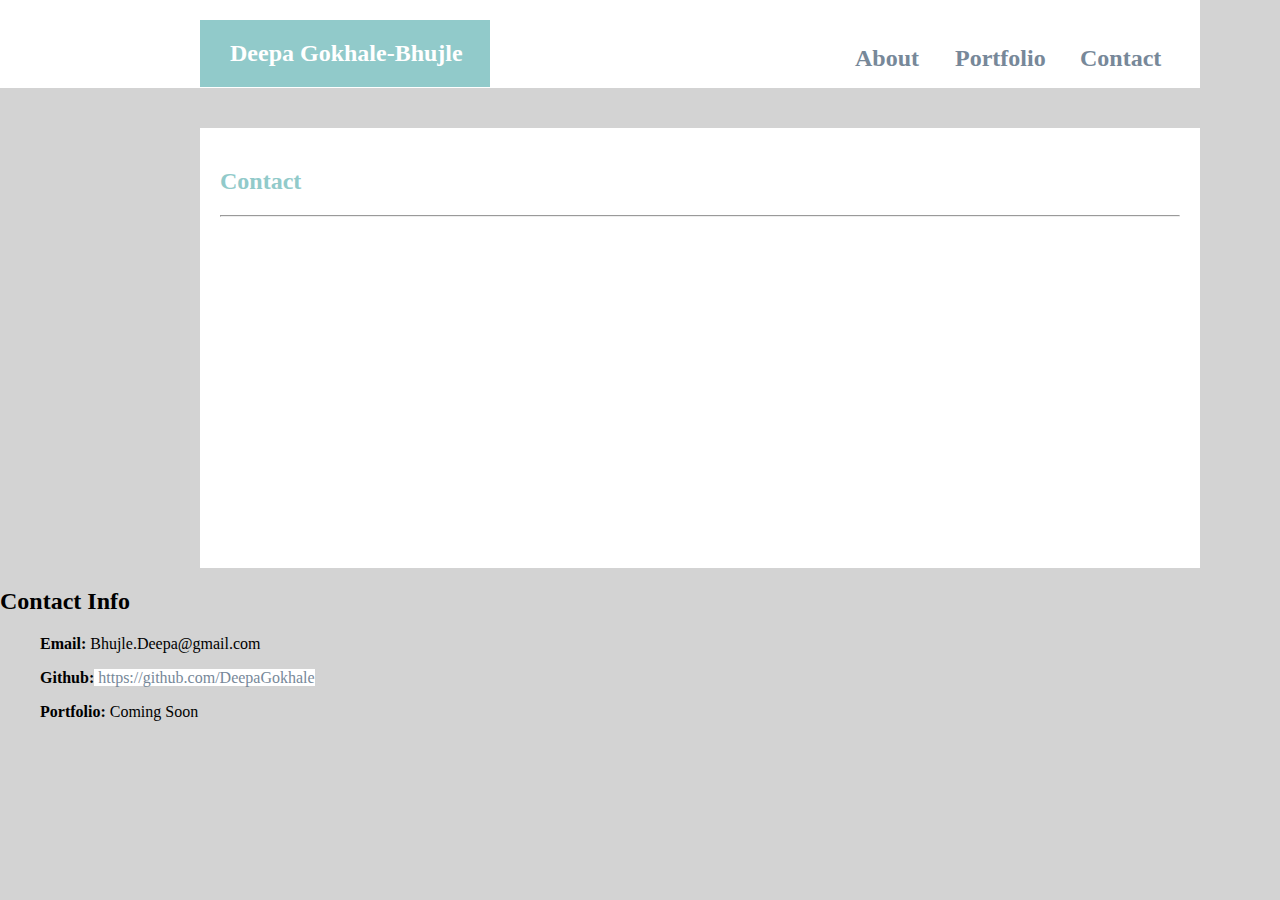
==== contact.html @ 21e601cb "Update #2" ====
<!DOCTYPE html>
<html lang="en">
<head>
    <meta charset="UTF-8">
    <meta name="viewport" content="width=device-width, initial-scale=1.0">
    <meta http-equiv="X-UA-Compatible" content="ie=edge">
    <link rel="stylesheet" type="text/css" href="assets/css/style.css">
    <title>portfolio about me</title>
    
</head>
<body>
    <header>  
        <div id="headerTitle"><h2><b>Deepa Gokhale-Bhujle</b></h2></div>
        <div class="titleLinks"><b><a href="contact.html">Contact</a></b></div>
        <div id="portfolio" class="titleLinks"><b><a href="portfolio.html">Portfolio</a></b></div>
        <div class="titleLinks"><b><a href="index.html">About</a></b></div>
    </header>

        
    <section id ="bdLeft">
        <h2 class="title"><b>Contact</b></h2>
        <hr class="solidLine" />
    </section> 

    <h2>Contact Info</h2>

    <ul ><b>Email:</b> Bhujle.Deepa@gmail.com</ul>
    <ul ><b>Github:</b><a href="https://github.com/DeepaGokhale"> https://github.com/DeepaGokhale</a></ul>
    <ul ><b>Portfolio:</b> Coming Soon</ul> 
</body>
</html>
---- assets/css/style.css ----
body
    {
        background-color: lightgray;
        margin:0px;
    }


/*
    a
    {
        color: blue;
    }
    #contactInfo
    {
        padding-left: 1em;
    }

    .headerDiv
    {
        background-color: slategrey;
        font-size: 2em; 
        font-style: bold;   
        text-align: center;     
        padding: 0.5em;
    }
    
    .smallerDiv
    {
        float:left;        
    }
    
    #divMargin{
        width: 10%;
        float: right;
    }
        h1 {
        color: white;
        text-decoration: underline;
        background-color: mediumaquamarine;
    }
*/  
    body {
        margin: 0px;
    }
    a
    {
       text-decoration-style: none;
       color: #778899;
    }
    img{
        float: left;
        padding-top: 10px;
        padding-right: 15px;
    }

    p, li {
        font-size: 18px;
        font-family: Georgia, 'Times New Roman', Times, serif;        
        padding-left: 10px;
    }

    h3{
        color: #778899;
        font-family: Georgia, 'Times New Roman', Times, serif;
    }
        
    section {
        background: white;
        padding: 20px;
        height: 400px;
        border: 0px;
        margin-left: 200px;
        width: 960px;
    }

    header {
        padding: 20px;
        height: 3em;
        width: 1160px;
        margin-bottom: 40px;
        background: White;
    }
    a:-webkit-any-link {
        color: -webkit-link;
        cursor: pointer;
        text-decoration: none;
        color: #778899;
        background: white;
    }
    #headerTitle{
        width: 260px;
        float: left;
        color: white;
        background: rgb(145, 202, 202);
        margin-left: 180px;
        padding-left: 30px;
    }
    
    .titleLinks{
        font-size: 1.5em;
        margin-block-start: 0.83em;
        margin-block-end: 0.83em;
        margin-inline-start: 0px;
        margin-inline-end: 0px;
        font-weight: bold;
        width: 100px;
        float: right;
        padding-top: 5px;
    }

    #portfolio{
        width: 125px;
    }

    .title{
        color:rgb(145, 202, 202);
    }

    #solidLine
    {
        border: 2px solid #778899;
    }
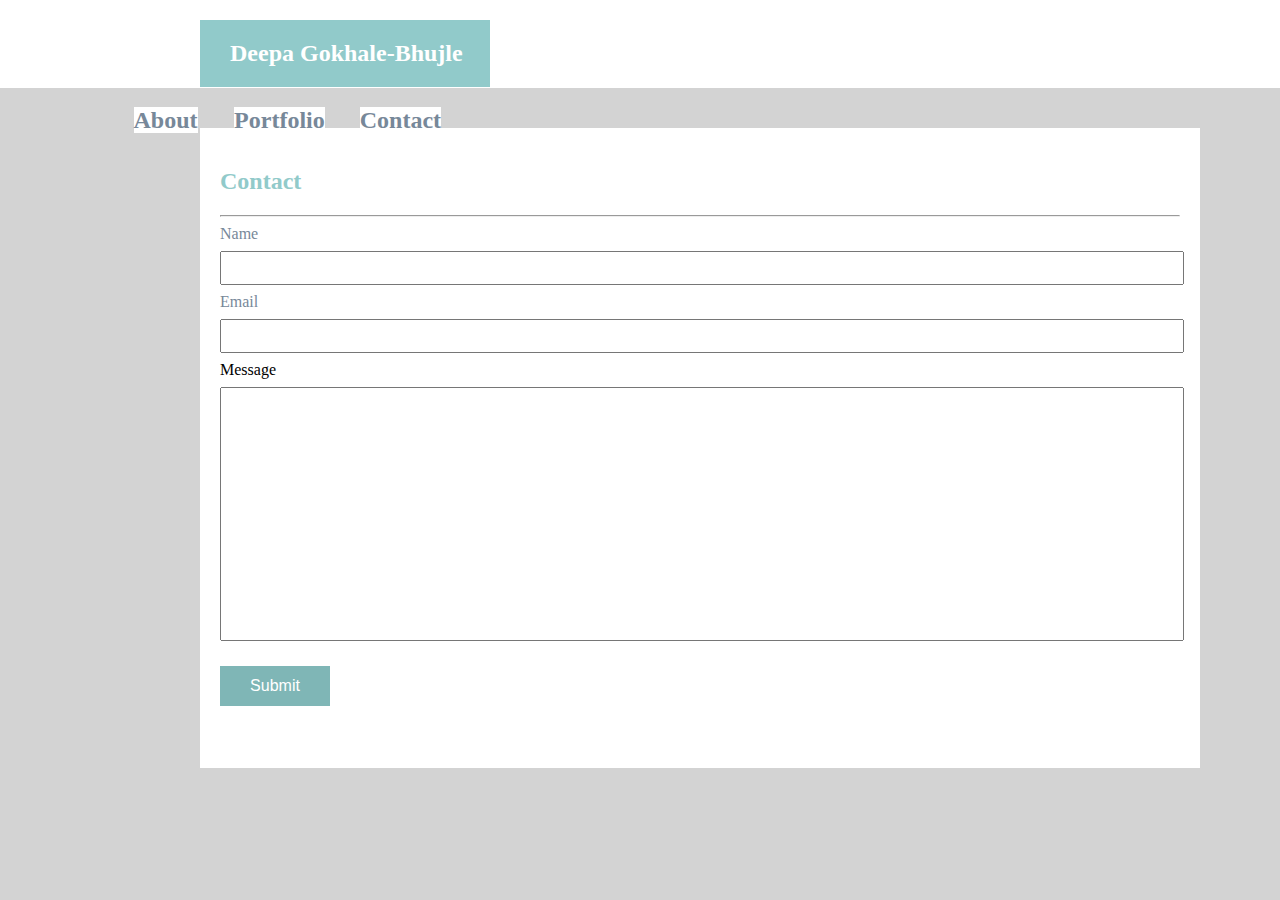
==== commit 4c1c4ca1: "Update #3" ====
--- a/contact.html
+++ b/contact.html
@@ -20,13 +20,15 @@
     <section id ="bdLeft">
         <h2 class="title"><b>Contact</b></h2>
         <hr class="solidLine" />
+        <div><h3 class="contact">Name</h3></div>
+        <input type="text" class="normal" name="txtName"><br>
+        <div><h3 class="contact">Email</h3></div>
+        <input type="text" class="normal" name="txtEmail"><br>
+        <div class="contact">Message</div>
+        <input type="text" class="big" name="txtMessage"><br>
+        <input type="button" class="btnContact" name="btnContact" value="Submit">
     </section> 
 
-    <h2>Contact Info</h2>
-
-    <ul ><b>Email:</b> Bhujle.Deepa@gmail.com</ul>
-    <ul ><b>Github:</b><a href="https://github.com/DeepaGokhale"> https://github.com/DeepaGokhale</a></ul>
-    <ul ><b>Portfolio:</b> Coming Soon</ul> 
 </body>
 </html>
 
--- a/assets/css/style.css
+++ b/assets/css/style.css
@@ -48,8 +48,11 @@
        text-decoration-style: none;
        color: #778899;
     }
-    img{
+    img
+    {
         float: left;
+        height: 200px;
+        width: 200px;
         padding-top: 10px;
         padding-right: 15px;
     }
@@ -64,11 +67,11 @@
         color: #778899;
         font-family: Georgia, 'Times New Roman', Times, serif;
     }
-        
+
     section {
         background: white;
         padding: 20px;
-        height: 400px;
+        height: 600px;
         border: 0px;
         margin-left: 200px;
         width: 960px;
@@ -77,9 +80,10 @@
     header {
         padding: 20px;
         height: 3em;
-        width: 1160px;
+        /* width: 1160px; */
         margin-bottom: 40px;
         background: White;
+        padding-right: 820px;
     }
     a:-webkit-any-link {
         color: -webkit-link;
@@ -101,12 +105,12 @@
         font-size: 1.5em;
         margin-block-start: 0.83em;
         margin-block-end: 0.83em;
-        margin-inline-start: 0px;
-        margin-inline-end: 0px;
+        margin-inline-start: 0.3px;
+        margin-inline-end: 0.3px;
         font-weight: bold;
         width: 100px;
-        float: right;
-        padding-top: 5px;
+        float: right;        
+        padding-bottom: 10px;
     }
 
     #portfolio{
@@ -117,6 +121,48 @@
         color:rgb(145, 202, 202);
     }
 
+    .normal{
+        width: 100%;
+        height: 30px;
+        padding: 0px;
+    }
+
+    .big{
+        width: 100%;
+        height: 250px;
+        padding: 0px;
+    }
+    .contact{
+        font-size: 1em;
+        margin-block-start: 0.5em;
+        margin-block-end: 0.5em;
+        margin-inline-start: 0px;
+        margin-inline-end: 0px;
+        font-weight: normal;
+    }
+
+    .portImage{
+        height: 150px;
+        width: 200px;
+        padding-top: 10px;
+        padding-right: 15px;
+    }
+    
+    .btnContact{
+        background-color:rgb(127, 182, 182);
+        width: 110px;
+        height: 40px;
+        color: white;
+        margin-top: 25px;
+        font-size: 1em;
+        border-width: 0px;
+    }
+
+    .basic{
+        width: 300px;
+        border: none;
+    }
+
     #solidLine
     {
         border: 2px solid #778899;
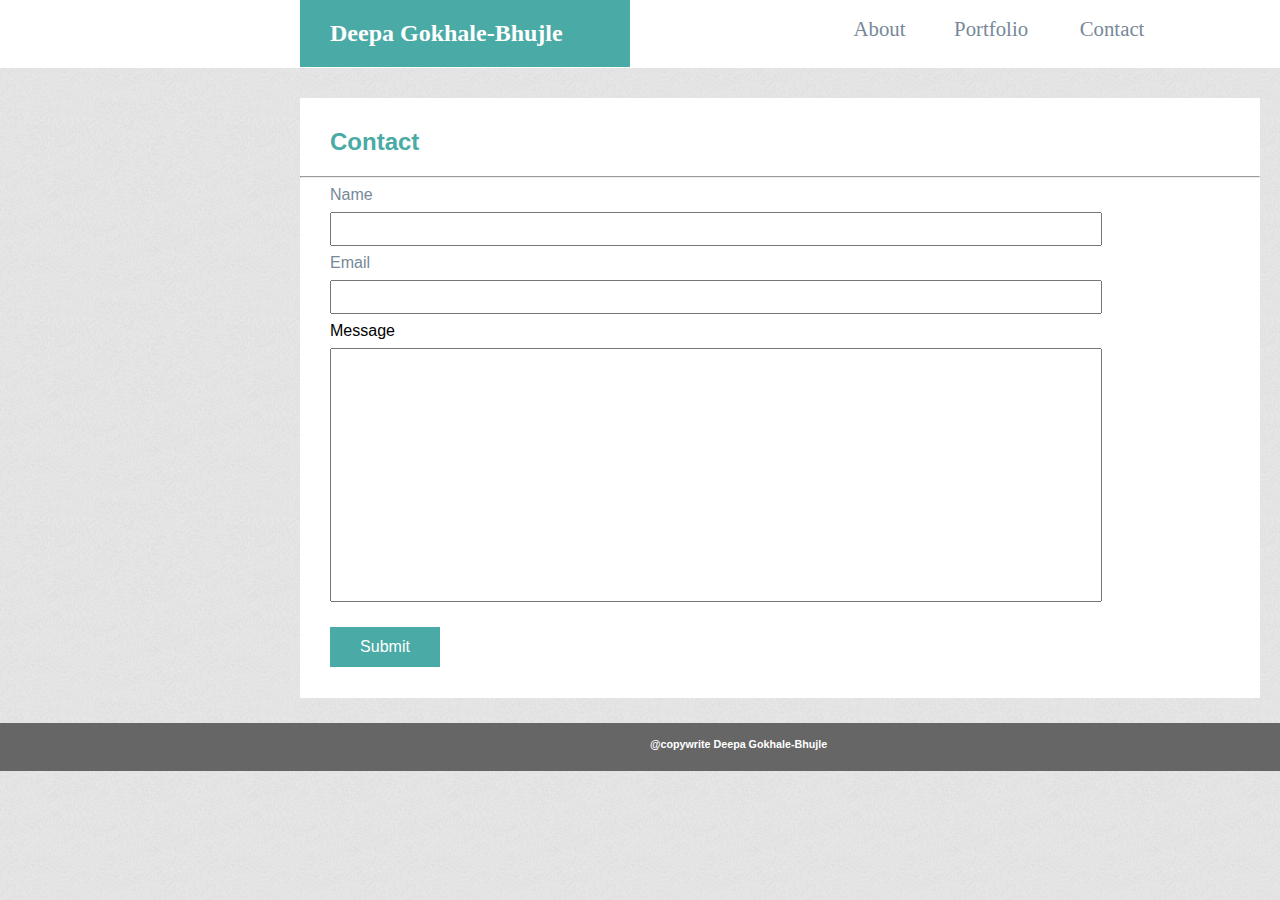
==== commit c1fb28b8: "final update 4-18 11:25 PM" ====
--- a/contact.html
+++ b/contact.html
@@ -10,14 +10,16 @@
 </head>
 <body>
     <header>  
-        <div id="headerTitle"><h2><b>Deepa Gokhale-Bhujle</b></h2></div>
-        <div class="titleLinks"><b><a href="contact.html">Contact</a></b></div>
-        <div id="portfolio" class="titleLinks"><b><a href="portfolio.html">Portfolio</a></b></div>
-        <div class="titleLinks"><b><a href="index.html">About</a></b></div>
+        <nav>
+            <div id="headerTitle"><h2><b>Deepa Gokhale-Bhujle</b></h2></div>
+            <div class="titleLinks"><a href="contact.html">Contact</a></div>
+            <div id="portfolio" class="titleLinks"><a href="portfolio.html">Portfolio</a></div>
+            <div class="titleLinks"><a href="index.html">About</a></div>
+        </nav>           
     </header>
 
         
-    <section id ="bdLeft">
+    <nav class="mainNav">
         <h2 class="title"><b>Contact</b></h2>
         <hr class="solidLine" />
         <div><h3 class="contact">Name</h3></div>
@@ -27,8 +29,13 @@
         <div class="contact">Message</div>
         <input type="text" class="big" name="txtMessage"><br>
         <input type="button" class="btnContact" name="btnContact" value="Submit">
-    </section> 
+    </nav> 
 
 </body>
+<footer>
+    <nav class="footer">
+        <h6 class="copyWrite">@copywrite Deepa Gokhale-Bhujle</h6>
+    </nav>
+</footer>
 </html>
 
--- a/assets/css/style.css
+++ b/assets/css/style.css
@@ -1,53 +1,18 @@
 
     body
     {
-        background-color: lightgray;
+        background-image: url("ticks.png");
+        background-repeat: repeat;        
         margin:0px;
-    }
-
-
-/*
-    a
-    {
-        color: blue;
-    }
-    #contactInfo
-    {
-        padding-left: 1em;
-    }
-
-    .headerDiv
-    {
-        background-color: slategrey;
-        font-size: 2em; 
-        font-style: bold;   
-        text-align: center;     
-        padding: 0.5em;
-    }
-    
-    .smallerDiv
-    {
-        float:left;        
-    }
-    
-    #divMargin{
-        width: 10%;
-        float: right;
-    }
-        h1 {
-        color: white;
-        text-decoration: underline;
-        background-color: mediumaquamarine;
-    }
-*/  
-    body {
-        margin: 0px;
-    }
+        font-family: Arial, Helvetica, sans-serif;
+    }
+
     a
     {
        text-decoration-style: none;
        color: #778899;
     }
+    
     img
     {
         float: left;
@@ -55,62 +20,125 @@
         width: 200px;
         padding-top: 10px;
         padding-right: 15px;
-    }
-
-    p, li {
+        padding-left: 20px;
+    }
+
+    p {
         font-size: 18px;
         font-family: Georgia, 'Times New Roman', Times, serif;        
-        padding-left: 10px;
-    }
+        padding-left: 20px;
+        padding-right: 10px;
+        color: #777777;
+        background-color: #ffffff;
+    }
+
 
     h3{
         color: #778899;
-        font-family: Georgia, 'Times New Roman', Times, serif;
-    }
-
-    section {
-        background: white;
+        font-family: Arial, Helvetica, sans-serif;
+    }
+
+    /* section {
+        background: #ffffff;
+        border-color: #dddddd;
         padding: 20px;
         height: 600px;
         border: 0px;
-        margin-left: 200px;
+        margin-left: 200px; 
         width: 960px;
-    }
+    } */
+
+    li {
+        border-right: 1px solid #cccccc;
+        font-size: 1.5em;
+      }
+      
+      li:last-child {
+        border-right: none;
+        border-left: 1px solid #cccccc;
+      }
 
     header {
         padding: 20px;
         height: 3em;
-        /* width: 1160px; */
-        margin-bottom: 40px;
-        background: White;
-        padding-right: 820px;
-    }
+        width: 1160px;
+        margin-bottom: 20px;
+        margin-right: auto;
+        background: #ffffff;
+        border-color: #cccccc;
+        font-family: Georgia, 'Times New Roman', Times, serif;
+        padding-right: 550px;
+        padding-top: 0px;
+    }
+
+    footer{
+        height: 3em;
+        width: 100%;
+        margin-bottom: 0px;
+        margin-right: auto;
+        background: #666666;
+        border-color: #4aaaa5;
+        font-family: Arial, Helvetica, sans-serif;                
+    }
+
     a:-webkit-any-link {
         color: -webkit-link;
         cursor: pointer;
         text-decoration: none;
         color: #778899;
-        background: white;
+        background: #ffffff;
     }
     #headerTitle{
-        width: 260px;
+        width: 280px;
         float: left;
-        color: white;
-        background: rgb(145, 202, 202);
-        margin-left: 180px;
+        color: #ffffff;
+        font-family: Georgia, 'Times New Roman', Times, serif;
+        background: #4aaaa5;
+        margin-left: 280px;
         padding-left: 30px;
+        padding-right: 20px;
     }
     
     .titleLinks{
-        font-size: 1.5em;
+        font-size: 1.3em;
         margin-block-start: 0.83em;
         margin-block-end: 0.83em;
         margin-inline-start: 0.3px;
         margin-inline-end: 0.3px;
-        font-weight: bold;
+        font-family: Georgia, 'Times New Roman', Times, serif;
         width: 100px;
-        float: right;        
-        padding-bottom: 10px;
+        float: right;       
+        background-color: #ffffff;
+        color: #777777;
+        /*padding-bottom: 10px;  */
+    }
+    
+    div.titleLinks :hover{
+        color: #4aaaa5;
+    }
+
+    .copyWrite{
+        margin-left: 650px; 
+        padding-top: 15px; 
+        color: #ffffff;
+    }
+
+    .mainNav{
+        margin-left: 300PX;
+        width: 960px;       
+        height: 600px;
+        background-color: #ffffff;
+    }
+
+    .mainDiv{
+        width: 960px;
+        height: 200px;
+        padding-left: 20px;                
+        background-image: image("../images/floor-tile.png");        
+    }
+
+    .mainDiv:first-child{
+        padding-top: 20px;
     }
 
     #portfolio{
@@ -118,19 +146,18 @@
     }
 
     .title{
-        color:rgb(145, 202, 202);
-    }
-
-    .normal{
-        width: 100%;
-        height: 30px;
-        padding: 0px;
+        color:#4aaaa5;
+        padding-top: 30px;
+        margin-left: 30px;
+        margin-top: 30px;
     }
 
     .big{
-        width: 100%;
+        width: 80%;
         height: 250px;
         padding: 0px;
+        color:#777777;
+        margin-left: 30px;        
     }
     .contact{
         font-size: 1em;
@@ -139,23 +166,35 @@
         margin-inline-start: 0px;
         margin-inline-end: 0px;
         font-weight: normal;
+        margin-left: 30px;        
+    }
+
+    
+    .normal{
+        width: 80%;        
+        height: 30px;
+        padding: 0px;
+        color:#777777;
+        margin-left: 30px;        
     }
 
     .portImage{
         height: 150px;
         width: 200px;
-        padding-top: 10px;
-        padding-right: 15px;
+        padding-top: 20px;
+        padding-right: 75px;
+        padding-left: 30px;
     }
     
     .btnContact{
-        background-color:rgb(127, 182, 182);
+        background-color:#4aaaa5;
         width: 110px;
         height: 40px;
-        color: white;
+        color: #ffffff;
         margin-top: 25px;
         font-size: 1em;
         border-width: 0px;
+        margin-left: 30px;        
     }
 
     .basic{
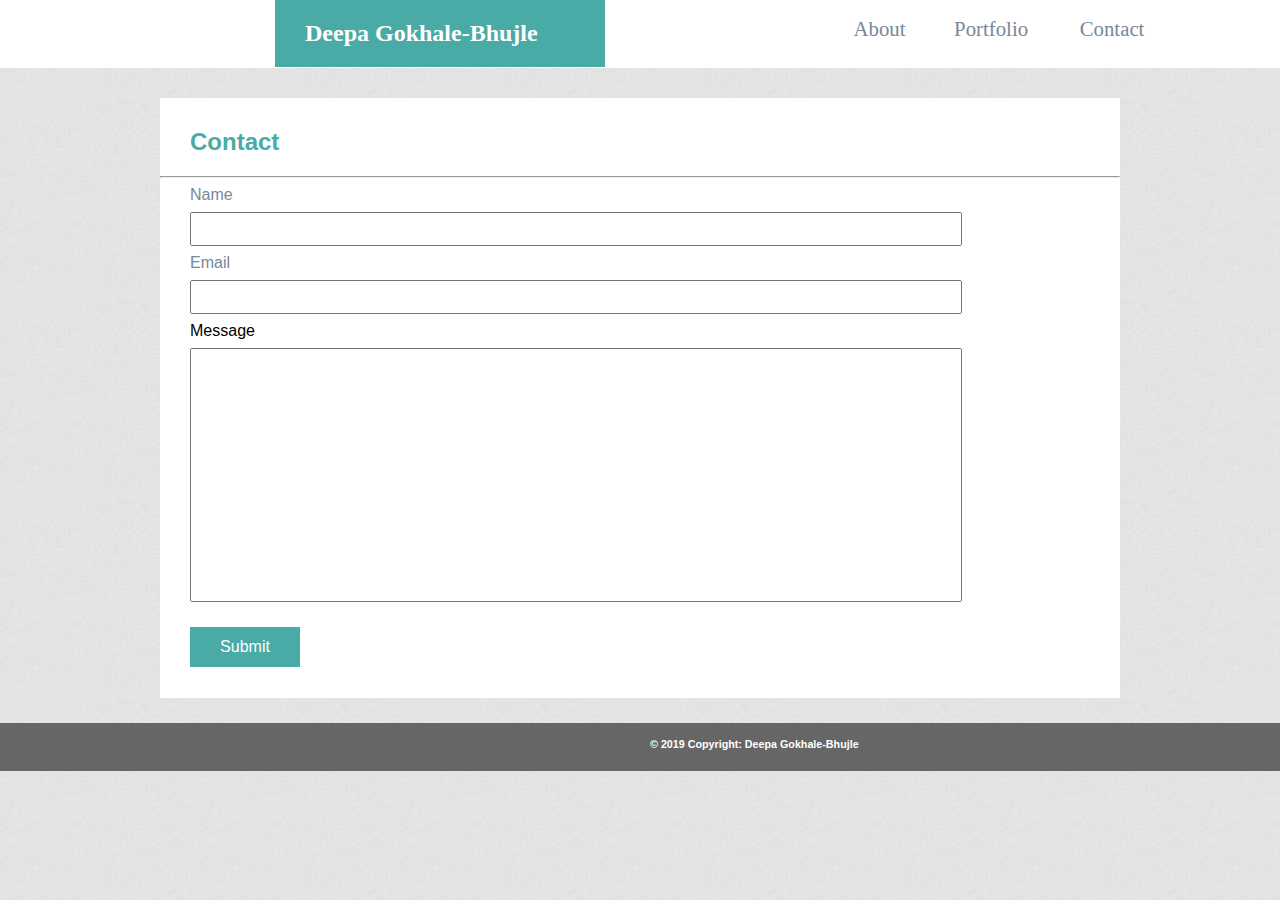
==== commit fe9dcb3e: "update #6" ====
--- a/contact.html
+++ b/contact.html
@@ -34,7 +34,7 @@
 </body>
 <footer>
     <nav class="footer">
-        <h6 class="copyWrite">@copywrite Deepa Gokhale-Bhujle</h6>
+        <h6 class="copyWrite">© 2019 Copyright: Deepa Gokhale-Bhujle</h6>
     </nav>
 </footer>
 </html>
--- a/assets/css/style.css
+++ b/assets/css/style.css
@@ -94,7 +94,7 @@
         color: #ffffff;
         font-family: Georgia, 'Times New Roman', Times, serif;
         background: #4aaaa5;
-        margin-left: 280px;
+        margin-left: 255px;
         padding-left: 30px;
         padding-right: 20px;
     }
@@ -124,7 +124,8 @@
     }
 
     .mainNav{
-        margin-left: 300PX;
+        margin-left: auto;
+        margin-right: auto;
         width: 960px;       
         height: 600px;
         background-color: #ffffff;
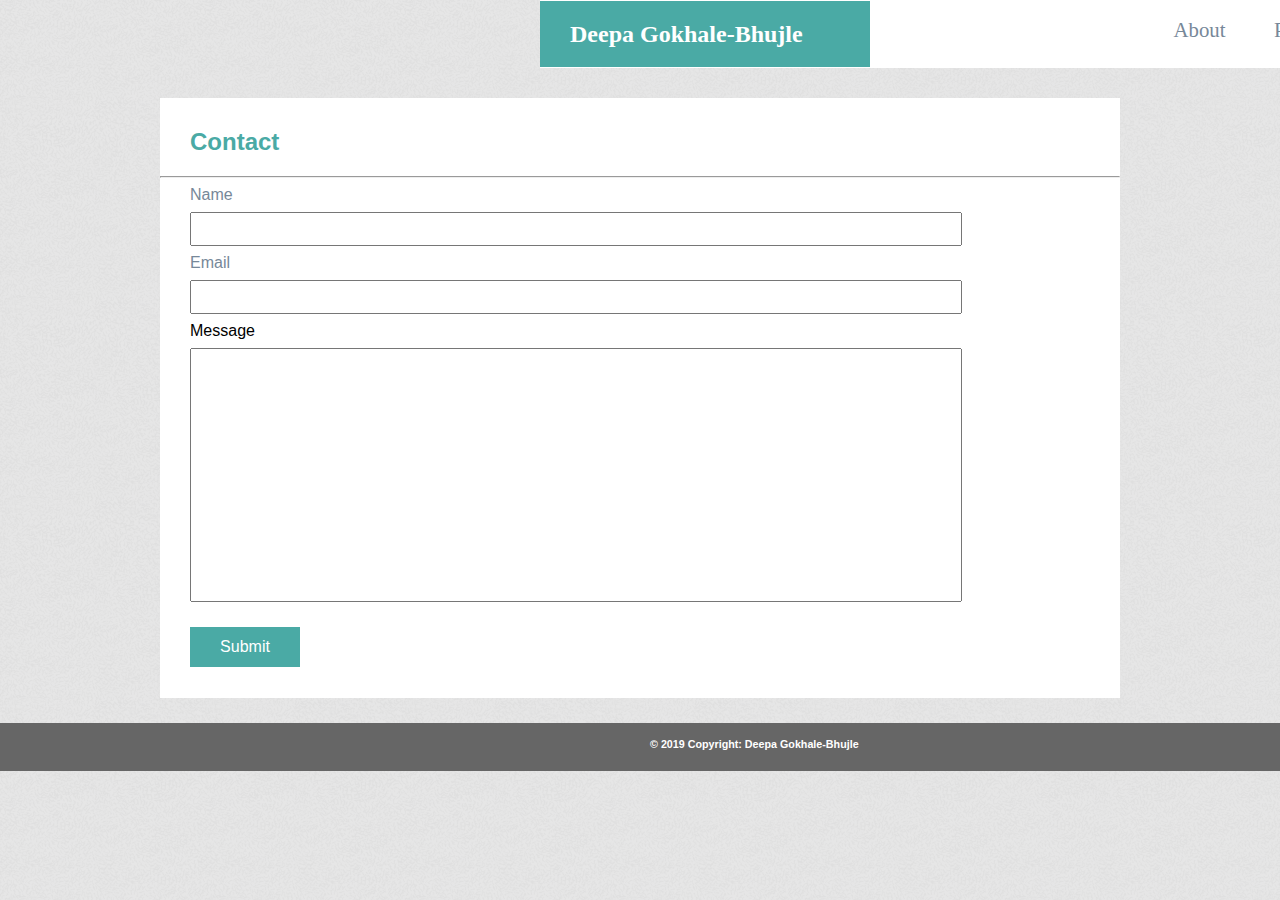
==== commit 9391b9b4: "#final HW#2 4-22" ====
--- a/contact.html
+++ b/contact.html
@@ -6,17 +6,17 @@
     <meta http-equiv="X-UA-Compatible" content="ie=edge">
     <link rel="stylesheet" type="text/css" href="assets/css/style.css">
     <title>portfolio about me</title>
-    
 </head>
 <body>
-    <header>  
-        <nav>
-            <div id="headerTitle"><h2><b>Deepa Gokhale-Bhujle</b></h2></div>
-            <div class="titleLinks"><a href="contact.html">Contact</a></div>
-            <div id="portfolio" class="titleLinks"><a href="portfolio.html">Portfolio</a></div>
-            <div class="titleLinks"><a href="index.html">About</a></div>
-        </nav>           
-    </header>
+        <header>
+                <nav class="row headerNav">        
+                    <div id="headerTitle"><h2><b>Deepa Gokhale-Bhujle</b></h2></div>
+                    <div></div>
+                    <div class="titleLinks"><a href="contact.html">Contact</a></div>
+                    <div id="portfolio" class="titleLinks"><a href="portfolio.html">Portfolio</a></div>
+                    <div class="titleLinks"><a href="index.html">About</a></div>
+                </nav>           
+            </header> 
 
         
     <nav class="mainNav">
--- a/assets/css/style.css
+++ b/assets/css/style.css
@@ -64,7 +64,7 @@
         width: 1160px;
         margin-bottom: 20px;
         margin-right: auto;
-        background: #ffffff;
+        margin-left: 250px;
         border-color: #cccccc;
         font-family: Georgia, 'Times New Roman', Times, serif;
         padding-right: 550px;
@@ -94,7 +94,7 @@
         color: #ffffff;
         font-family: Georgia, 'Times New Roman', Times, serif;
         background: #4aaaa5;
-        margin-left: 255px;
+        margin-left: 0px;
         padding-left: 30px;
         padding-right: 20px;
     }
@@ -131,6 +131,15 @@
         background-color: #ffffff;
     }
 
+    .headerNav{
+        margin-left: 270px;
+        margin-right: auto;
+        width: 960px; 
+        height: 68px;
+        align-content: center;      
+        background-color: #ffffff;
+    }
+
     .mainDiv{
         width: 960px;
         height: 200px;
@@ -208,5 +217,25 @@
         border: 2px solid #778899;
     }
     
+    
+    @media only screen and (max-width: 700) {
+        .mainNav {
+          width: 520px;          
+        }
+
+        .mainDiv{
+            width: 520px;
+        }
+      }
+
+      @media only screen and (max-width: 400px) {
+        .mainNav {
+            width: 320px;          
+          }
+  
+          .mainDiv{
+              width: 320px;
+          }
+      }
 
     